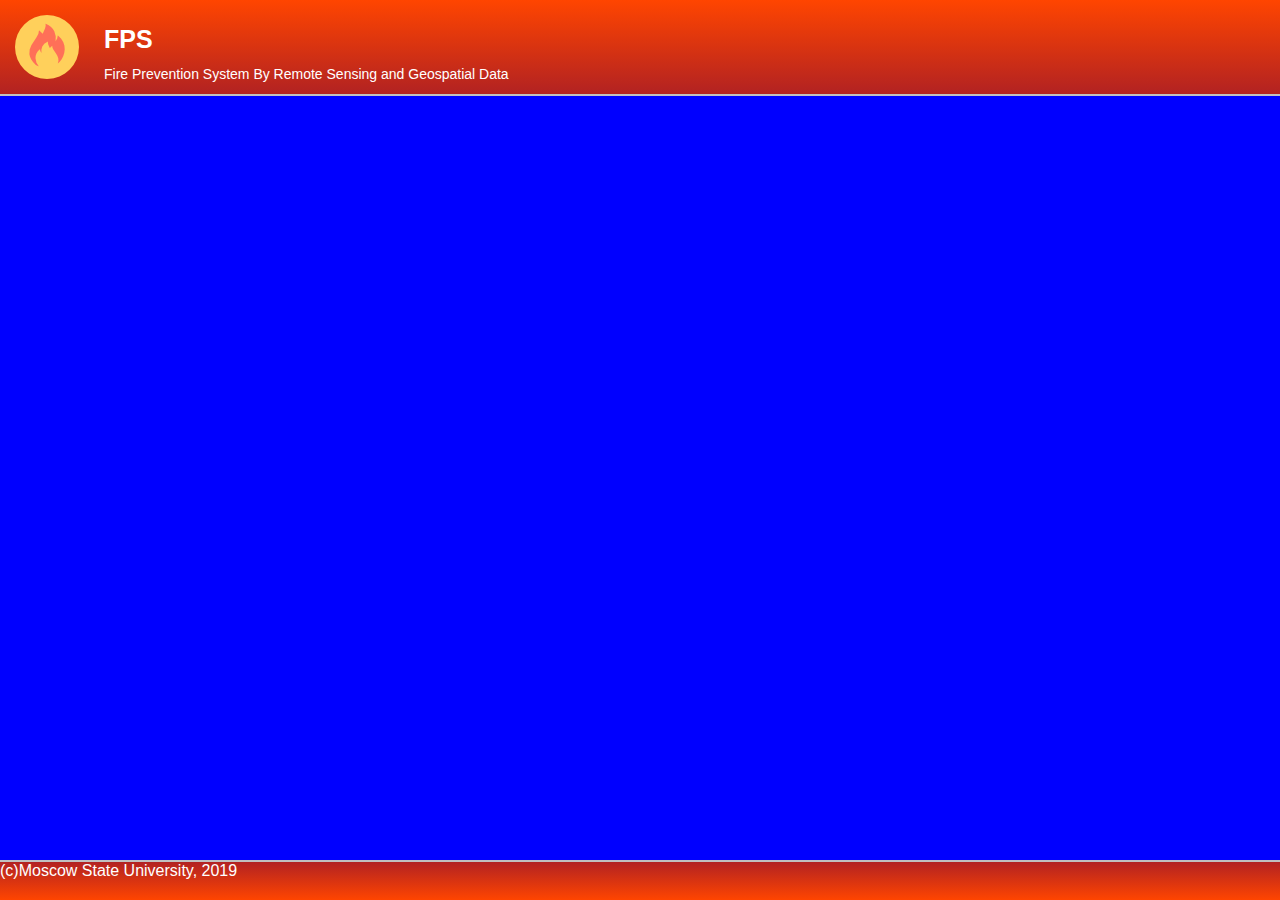
==== index.html @ c416efe2 "Update index.html" ====
<!DOCTYPE HTML>
<html>
	<head>
		<meta charset="utf-8">
		<link rel="stylesheet" type="text/css" href="index.css">
		<link rel="shortcut icon" href="/images/fire.png" type="image/x-icon">
		<title>FPS</title>
		<link rel="stylesheet" href="leaflet.css" />
		<!--[if lte IE 8]>
		<link rel="stylesheet" href="leaflet.ie.css" />
		<![endif]-->
		<script src="js/dist/leaflet.js"></script>
		<style>
			#map {width: 600px; height: 400px; }
		</style>
	</head>
	<body>
		
		<div class = "header">
			<div class = "header_img">
				<img src = "img/burn.png" alt = "burn.png"></img>
			</div>
			<div class = "header_title">
				<p style = "font-size: 25px;"><b>FPS</b></p>
				<p style = "font-size: 14px;">Fire Prevention System By Remote Sensing and Geospatial Data</p>
			</div>
			</div>
		
		
		<div class = "content">
			<div id="map"></div>
			<script type='text/javascript'>
			//Определяем карту, координаты центра и начальный масштаб
			var map = L.map('map').setView([56.326944, 44.0075], 12);
			//Добавляем на нашу карту слой OpenStreetMap
			L.tileLayer('http://{s}.tile.openstreetmap.org/{z}/{x}/{y}.png', {
				attribution: '&copy; <a rel="nofollow" href="http://osm.org/copyright">OpenStreetMap</a> contributors'
			}).addTo(map);
			</script>
		</div>

		<div class = "footer">
			(с)Moscow State University, 2019
		</div>
	</body>
</html>
---- index.css ----
html, body { 
height: 100%;
margin: 0;
}

#map {
width: 600px; 
height: 400px; 
}

.header, .footer, .content{
width: 100%;
}

.header{
background: linear-gradient(180deg, orangered, firebrick);
height: 2.5cm;
color: white;
font-family: Arial;
position: fixed;
top: 0;
left: 0;
border-bottom: 2px solid silver;
}

div.header > div > p {
 line-height: 50%
}

.header_img{
padding: 15px;
height: 69px;
width: 69px;
position: relative;
float: left;
}

.header_title{
position: relative;
margin-left: 5px;
margin-top: 8px;
float: left;
}

.content {
height: 100%;
background-color: blue;

}

.footer{
background: linear-gradient(0deg, orangered, firebrick);
height: 1cm;
color: white;
font-family: Arial;
position: fixed;
bottom: 0;
left: 0;
border-top: 2px solid silver;

}
---- leaflet.css ----
/* required styles */

.leaflet-pane,
.leaflet-tile,
.leaflet-marker-icon,
.leaflet-marker-shadow,
.leaflet-tile-container,
.leaflet-pane > svg,
.leaflet-pane > canvas,
.leaflet-zoom-box,
.leaflet-image-layer,
.leaflet-layer {
	position: absolute;
	left: 0;
	top: 0;
	}
.leaflet-container {
	overflow: hidden;
	}
.leaflet-tile,
.leaflet-marker-icon,
.leaflet-marker-shadow {
	-webkit-user-select: none;
	   -moz-user-select: none;
	        user-select: none;
	  -webkit-user-drag: none;
	}
/* Safari renders non-retina tile on retina better with this, but Chrome is worse */
.leaflet-safari .leaflet-tile {
	image-rendering: -webkit-optimize-contrast;
	}
/* hack that prevents hw layers "stretching" when loading new tiles */
.leaflet-safari .leaflet-tile-container {
	width: 1600px;
	height: 1600px;
	-webkit-transform-origin: 0 0;
	}
.leaflet-marker-icon,
.leaflet-marker-shadow {
	display: block;
	}
/* .leaflet-container svg: reset svg max-width decleration shipped in Joomla! (joomla.org) 3.x */
/* .leaflet-container img: map is broken in FF if you have max-width: 100% on tiles */
.leaflet-container .leaflet-overlay-pane svg,
.leaflet-container .leaflet-marker-pane img,
.leaflet-container .leaflet-shadow-pane img,
.leaflet-container .leaflet-tile-pane img,
.leaflet-container img.leaflet-image-layer,
.leaflet-container .leaflet-tile {
	max-width: none !important;
	max-height: none !important;
	}

.leaflet-container.leaflet-touch-zoom {
	-ms-touch-action: pan-x pan-y;
	touch-action: pan-x pan-y;
	}
.leaflet-container.leaflet-touch-drag {
	-ms-touch-action: pinch-zoom;
	/* Fallback for FF which doesn't support pinch-zoom */
	touch-action: none;
	touch-action: pinch-zoom;
}
.leaflet-container.leaflet-touch-drag.leaflet-touch-zoom {
	-ms-touch-action: none;
	touch-action: none;
}
.leaflet-container {
	-webkit-tap-highlight-color: transparent;
}
.leaflet-container a {
	-webkit-tap-highlight-color: rgba(51, 181, 229, 0.4);
}
.leaflet-tile {
	filter: inherit;
	visibility: hidden;
	}
.leaflet-tile-loaded {
	visibility: inherit;
	}
.leaflet-zoom-box {
	width: 0;
	height: 0;
	-moz-box-sizing: border-box;
	     box-sizing: border-box;
	z-index: 800;
	}
/* workaround for https://bugzilla.mozilla.org/show_bug.cgi?id=888319 */
.leaflet-overlay-pane svg {
	-moz-user-select: none;
	}

.leaflet-pane         { z-index: 400; }

.leaflet-tile-pane    { z-index: 200; }
.leaflet-overlay-pane { z-index: 400; }
.leaflet-shadow-pane  { z-index: 500; }
.leaflet-marker-pane  { z-index: 600; }
.leaflet-tooltip-pane   { z-index: 650; }
.leaflet-popup-pane   { z-index: 700; }

.leaflet-map-pane canvas { z-index: 100; }
.leaflet-map-pane svg    { z-index: 200; }

.leaflet-vml-shape {
	width: 1px;
	height: 1px;
	}
.lvml {
	behavior: url(#default#VML);
	display: inline-block;
	position: absolute;
	}


/* control positioning */

.leaflet-control {
	position: relative;
	z-index: 800;
	pointer-events: visiblePainted; /* IE 9-10 doesn't have auto */
	pointer-events: auto;
	}
.leaflet-top,
.leaflet-bottom {
	position: absolute;
	z-index: 1000;
	pointer-events: none;
	}
.leaflet-top {
	top: 0;
	}
.leaflet-right {
	right: 0;
	}
.leaflet-bottom {
	bottom: 0;
	}
.leaflet-left {
	left: 0;
	}
.leaflet-control {
	float: left;
	clear: both;
	}
.leaflet-right .leaflet-control {
	float: right;
	}
.leaflet-top .leaflet-control {
	margin-top: 10px;
	}
.leaflet-bottom .leaflet-control {
	margin-bottom: 10px;
	}
.leaflet-left .leaflet-control {
	margin-left: 10px;
	}
.leaflet-right .leaflet-control {
	margin-right: 10px;
	}


/* zoom and fade animations */

.leaflet-fade-anim .leaflet-tile {
	will-change: opacity;
	}
.leaflet-fade-anim .leaflet-popup {
	opacity: 0;
	-webkit-transition: opacity 0.2s linear;
	   -moz-transition: opacity 0.2s linear;
	        transition: opacity 0.2s linear;
	}
.leaflet-fade-anim .leaflet-map-pane .leaflet-popup {
	opacity: 1;
	}
.leaflet-zoom-animated {
	-webkit-transform-origin: 0 0;
	    -ms-transform-origin: 0 0;
	        transform-origin: 0 0;
	}
.leaflet-zoom-anim .leaflet-zoom-animated {
	will-change: transform;
	}
.leaflet-zoom-anim .leaflet-zoom-animated {
	-webkit-transition: -webkit-transform 0.25s cubic-bezier(0,0,0.25,1);
	   -moz-transition:    -moz-transform 0.25s cubic-bezier(0,0,0.25,1);
	        transition:         transform 0.25s cubic-bezier(0,0,0.25,1);
	}
.leaflet-zoom-anim .leaflet-tile,
.leaflet-pan-anim .leaflet-tile {
	-webkit-transition: none;
	   -moz-transition: none;
	        transition: none;
	}

.leaflet-zoom-anim .leaflet-zoom-hide {
	visibility: hidden;
	}


/* cursors */

.leaflet-interactive {
	cursor: pointer;
	}
.leaflet-grab {
	cursor: -webkit-grab;
	cursor:    -moz-grab;
	cursor:         grab;
	}
.leaflet-crosshair,
.leaflet-crosshair .leaflet-interactive {
	cursor: crosshair;
	}
.leaflet-popup-pane,
.leaflet-control {
	cursor: auto;
	}
.leaflet-dragging .leaflet-grab,
.leaflet-dragging .leaflet-grab .leaflet-interactive,
.leaflet-dragging .leaflet-marker-draggable {
	cursor: move;
	cursor: -webkit-grabbing;
	cursor:    -moz-grabbing;
	cursor:         grabbing;
	}

/* marker & overlays interactivity */
.leaflet-marker-icon,
.leaflet-marker-shadow,
.leaflet-image-layer,
.leaflet-pane > svg path,
.leaflet-tile-container {
	pointer-events: none;
	}

.leaflet-marker-icon.leaflet-interactive,
.leaflet-image-layer.leaflet-interactive,
.leaflet-pane > svg path.leaflet-interactive {
	pointer-events: visiblePainted; /* IE 9-10 doesn't have auto */
	pointer-events: auto;
	}

/* visual tweaks */

.leaflet-container {
	background: #ddd;
	outline: 0;
	}
.leaflet-container a {
	color: #0078A8;
	}
.leaflet-container a.leaflet-active {
	outline: 2px solid orange;
	}
.leaflet-zoom-box {
	border: 2px dotted #38f;
	background: rgba(255,255,255,0.5);
	}


/* general typography */
.leaflet-container {
	font: 12px/1.5 "Helvetica Neue", Arial, Helvetica, sans-serif;
	}


/* general toolbar styles */

.leaflet-bar {
	box-shadow: 0 1px 5px rgba(0,0,0,0.65);
	border-radius: 4px;
	}
.leaflet-bar a,
.leaflet-bar a:hover {
	background-color: #fff;
	border-bottom: 1px solid #ccc;
	width: 26px;
	height: 26px;
	line-height: 26px;
	display: block;
	text-align: center;
	text-decoration: none;
	color: black;
	}
.leaflet-bar a,
.leaflet-control-layers-toggle {
	background-position: 50% 50%;
	background-repeat: no-repeat;
	display: block;
	}
.leaflet-bar a:hover {
	background-color: #f4f4f4;
	}
.leaflet-bar a:first-child {
	border-top-left-radius: 4px;
	border-top-right-radius: 4px;
	}
.leaflet-bar a:last-child {
	border-bottom-left-radius: 4px;
	border-bottom-right-radius: 4px;
	border-bottom: none;
	}
.leaflet-bar a.leaflet-disabled {
	cursor: default;
	background-color: #f4f4f4;
	color: #bbb;
	}

.leaflet-touch .leaflet-bar a {
	width: 30px;
	height: 30px;
	line-height: 30px;
	}
.leaflet-touch .leaflet-bar a:first-child {
	border-top-left-radius: 2px;
	border-top-right-radius: 2px;
	}
.leaflet-touch .leaflet-bar a:last-child {
	border-bottom-left-radius: 2px;
	border-bottom-right-radius: 2px;
	}

/* zoom control */

.leaflet-control-zoom-in,
.leaflet-control-zoom-out {
	font: bold 18px 'Lucida Console', Monaco, monospace;
	text-indent: 1px;
	}

.leaflet-touch .leaflet-control-zoom-in, .leaflet-touch .leaflet-control-zoom-out  {
	font-size: 22px;
	}


/* layers control */

.leaflet-control-layers {
	box-shadow: 0 1px 5px rgba(0,0,0,0.4);
	background: #fff;
	border-radius: 5px;
	}
.leaflet-control-layers-toggle {
	background-image: url(images/layers.png);
	width: 36px;
	height: 36px;
	}
.leaflet-retina .leaflet-control-layers-toggle {
	background-image: url(images/layers-2x.png);
	background-size: 26px 26px;
	}
.leaflet-touch .leaflet-control-layers-toggle {
	width: 44px;
	height: 44px;
	}
.leaflet-control-layers .leaflet-control-layers-list,
.leaflet-control-layers-expanded .leaflet-control-layers-toggle {
	display: none;
	}
.leaflet-control-layers-expanded .leaflet-control-layers-list {
	display: block;
	position: relative;
	}
.leaflet-control-layers-expanded {
	padding: 6px 10px 6px 6px;
	color: #333;
	background: #fff;
	}
.leaflet-control-layers-scrollbar {
	overflow-y: scroll;
	overflow-x: hidden;
	padding-right: 5px;
	}
.leaflet-control-layers-selector {
	margin-top: 2px;
	position: relative;
	top: 1px;
	}
.leaflet-control-layers label {
	display: block;
	}
.leaflet-control-layers-separator {
	height: 0;
	border-top: 1px solid #ddd;
	margin: 5px -10px 5px -6px;
	}

/* Default icon URLs */
.leaflet-default-icon-path {
	background-image: url(images/marker-icon.png);
	}


/* attribution and scale controls */

.leaflet-container .leaflet-control-attribution {
	background: #fff;
	background: rgba(255, 255, 255, 0.7);
	margin: 0;
	}
.leaflet-control-attribution,
.leaflet-control-scale-line {
	padding: 0 5px;
	color: #333;
	}
.leaflet-control-attribution a {
	text-decoration: none;
	}
.leaflet-control-attribution a:hover {
	text-decoration: underline;
	}
.leaflet-container .leaflet-control-attribution,
.leaflet-container .leaflet-control-scale {
	font-size: 11px;
	}
.leaflet-left .leaflet-control-scale {
	margin-left: 5px;
	}
.leaflet-bottom .leaflet-control-scale {
	margin-bottom: 5px;
	}
.leaflet-control-scale-line {
	border: 2px solid #777;
	border-top: none;
	line-height: 1.1;
	padding: 2px 5px 1px;
	font-size: 11px;
	white-space: nowrap;
	overflow: hidden;
	-moz-box-sizing: border-box;
	     box-sizing: border-box;

	background: #fff;
	background: rgba(255, 255, 255, 0.5);
	}
.leaflet-control-scale-line:not(:first-child) {
	border-top: 2px solid #777;
	border-bottom: none;
	margin-top: -2px;
	}
.leaflet-control-scale-line:not(:first-child):not(:last-child) {
	border-bottom: 2px solid #777;
	}

.leaflet-touch .leaflet-control-attribution,
.leaflet-touch .leaflet-control-layers,
.leaflet-touch .leaflet-bar {
	box-shadow: none;
	}
.leaflet-touch .leaflet-control-layers,
.leaflet-touch .leaflet-bar {
	border: 2px solid rgba(0,0,0,0.2);
	background-clip: padding-box;
	}


/* popup */

.leaflet-popup {
	position: absolute;
	text-align: center;
	margin-bottom: 20px;
	}
.leaflet-popup-content-wrapper {
	padding: 1px;
	text-align: left;
	border-radius: 12px;
	}
.leaflet-popup-content {
	margin: 13px 19px;
	line-height: 1.4;
	}
.leaflet-popup-content p {
	margin: 18px 0;
	}
.leaflet-popup-tip-container {
	width: 40px;
	height: 20px;
	position: absolute;
	left: 50%;
	margin-left: -20px;
	overflow: hidden;
	pointer-events: none;
	}
.leaflet-popup-tip {
	width: 17px;
	height: 17px;
	padding: 1px;

	margin: -10px auto 0;

	-webkit-transform: rotate(45deg);
	   -moz-transform: rotate(45deg);
	    -ms-transform: rotate(45deg);
	        transform: rotate(45deg);
	}
.leaflet-popup-content-wrapper,
.leaflet-popup-tip {
	background: white;
	color: #333;
	box-shadow: 0 3px 14px rgba(0,0,0,0.4);
	}
.leaflet-container a.leaflet-popup-close-button {
	position: absolute;
	top: 0;
	right: 0;
	padding: 4px 4px 0 0;
	border: none;
	text-align: center;
	width: 18px;
	height: 14px;
	font: 16px/14px Tahoma, Verdana, sans-serif;
	color: #c3c3c3;
	text-decoration: none;
	font-weight: bold;
	background: transparent;
	}
.leaflet-container a.leaflet-popup-close-button:hover {
	color: #999;
	}
.leaflet-popup-scrolled {
	overflow: auto;
	border-bottom: 1px solid #ddd;
	border-top: 1px solid #ddd;
	}

.leaflet-oldie .leaflet-popup-content-wrapper {
	zoom: 1;
	}
.leaflet-oldie .leaflet-popup-tip {
	width: 24px;
	margin: 0 auto;

	-ms-filter: "progid:DXImageTransform.Microsoft.Matrix(M11=0.70710678, M12=0.70710678, M21=-0.70710678, M22=0.70710678)";
	filter: progid:DXImageTransform.Microsoft.Matrix(M11=0.70710678, M12=0.70710678, M21=-0.70710678, M22=0.70710678);
	}
.leaflet-oldie .leaflet-popup-tip-container {
	margin-top: -1px;
	}

.leaflet-oldie .leaflet-control-zoom,
.leaflet-oldie .leaflet-control-layers,
.leaflet-oldie .leaflet-popup-content-wrapper,
.leaflet-oldie .leaflet-popup-tip {
	border: 1px solid #999;
	}


/* div icon */

.leaflet-div-icon {
	background: #fff;
	border: 1px solid #666;
	}


/* Tooltip */
/* Base styles for the element that has a tooltip */
.leaflet-tooltip {
	position: absolute;
	padding: 6px;
	background-color: #fff;
	border: 1px solid #fff;
	border-radius: 3px;
	color: #222;
	white-space: nowrap;
	-webkit-user-select: none;
	-moz-user-select: none;
	-ms-user-select: none;
	user-select: none;
	pointer-events: none;
	box-shadow: 0 1px 3px rgba(0,0,0,0.4);
	}
.leaflet-tooltip.leaflet-clickable {
	cursor: pointer;
	pointer-events: auto;
	}
.leaflet-tooltip-top:before,
.leaflet-tooltip-bottom:before,
.leaflet-tooltip-left:before,
.leaflet-tooltip-right:before {
	position: absolute;
	pointer-events: none;
	border: 6px solid transparent;
	background: transparent;
	content: "";
	}

/* Directions */

.leaflet-tooltip-bottom {
	margin-top: 6px;
}
.leaflet-tooltip-top {
	margin-top: -6px;
}
.leaflet-tooltip-bottom:before,
.leaflet-tooltip-top:before {
	left: 50%;
	margin-left: -6px;
	}
.leaflet-tooltip-top:before {
	bottom: 0;
	margin-bottom: -12px;
	border-top-color: #fff;
	}
.leaflet-tooltip-bottom:before {
	top: 0;
	margin-top: -12px;
	margin-left: -6px;
	border-bottom-color: #fff;
	}
.leaflet-tooltip-left {
	margin-left: -6px;
}
.leaflet-tooltip-right {
	margin-left: 6px;
}
.leaflet-tooltip-left:before,
.leaflet-tooltip-right:before {
	top: 50%;
	margin-top: -6px;
	}
.leaflet-tooltip-left:before {
	right: 0;
	margin-right: -12px;
	border-left-color: #fff;
	}
.leaflet-tooltip-right:before {
	left: 0;
	margin-left: -12px;
	border-right-color: #fff;
	}
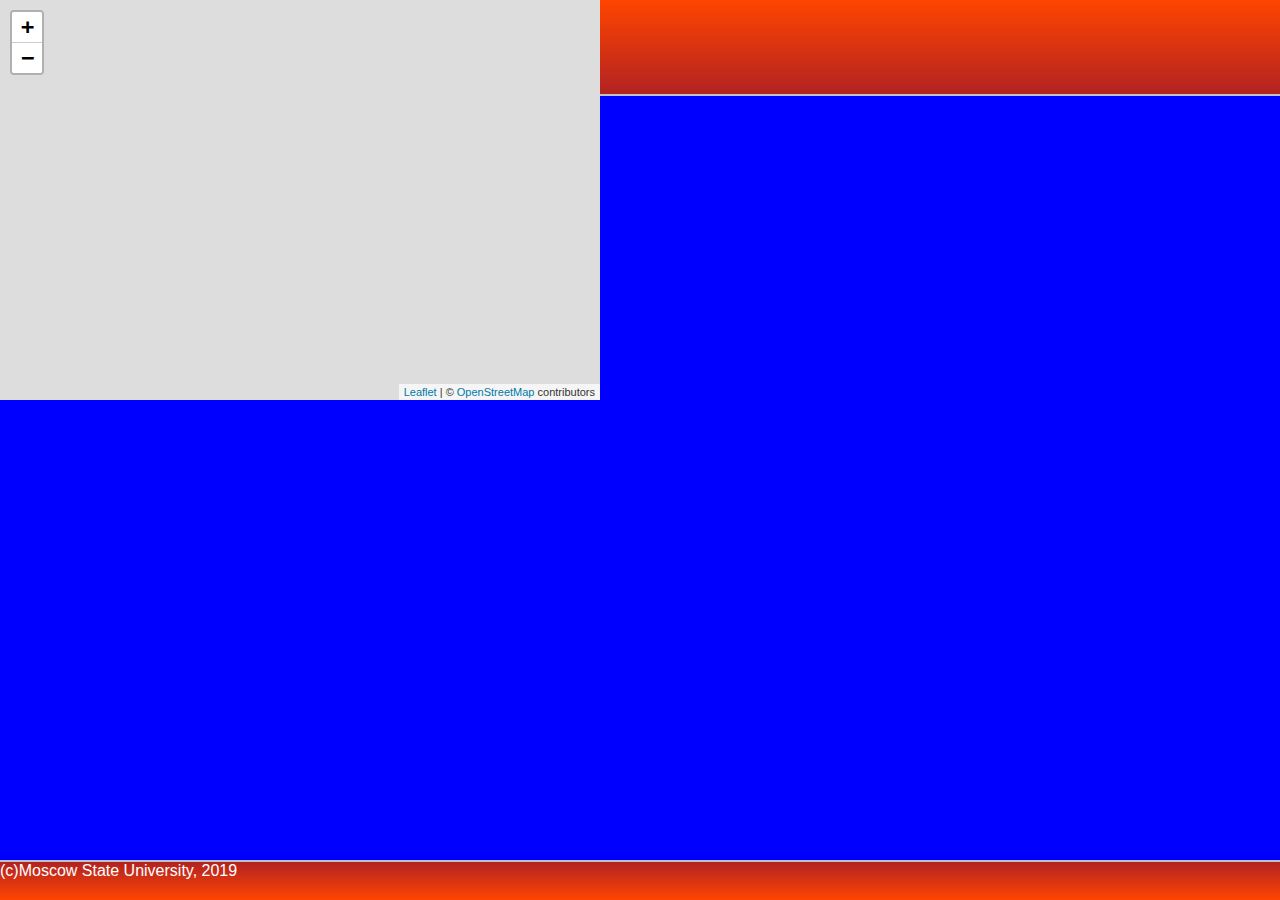
==== commit c2f40417: "Update index.html" ====
--- a/index.html
+++ b/index.html
@@ -3,13 +3,13 @@
 	<head>
 		<meta charset="utf-8">
 		<link rel="stylesheet" type="text/css" href="index.css">
-		<link rel="shortcut icon" href="/images/fire.png" type="image/x-icon">
+		<link rel="shortcut icon" href="img/fire.png" type="image/x-icon">
 		<title>FPS</title>
 		<link rel="stylesheet" href="leaflet.css" />
 		<!--[if lte IE 8]>
 		<link rel="stylesheet" href="leaflet.ie.css" />
 		<![endif]-->
-		<script src="js/dist/leaflet.js"></script>
+		<script src="leaflet.js"></script>
 		<style>
 			#map {width: 600px; height: 400px; }
 		</style>
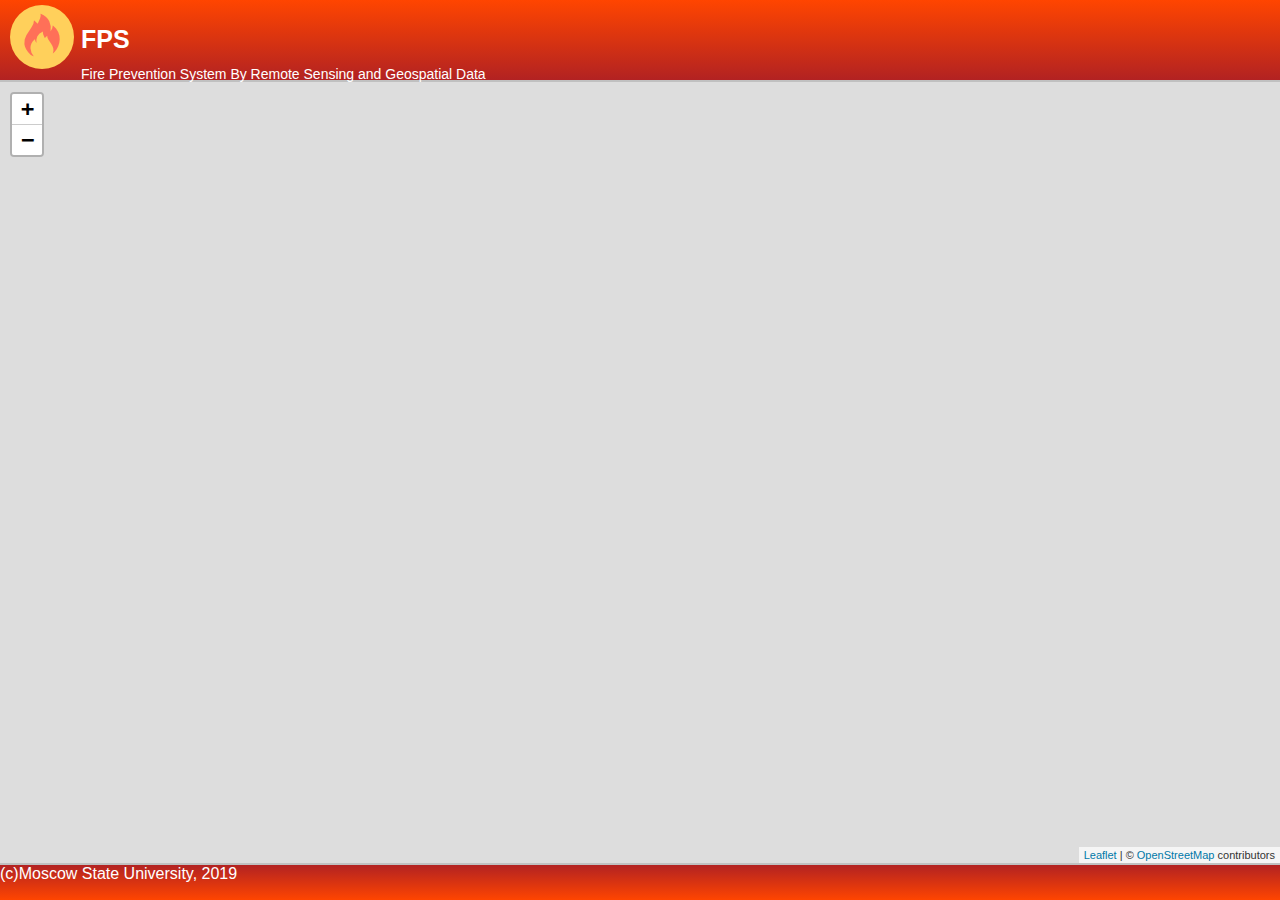
==== commit 259e5ec0: "Add files via upload" ====
--- a/index.html
+++ b/index.html
@@ -7,11 +7,12 @@
 		<title>FPS</title>
 		<link rel="stylesheet" href="leaflet.css" />
 		<!--[if lte IE 8]>
+		
 		<link rel="stylesheet" href="leaflet.ie.css" />
 		<![endif]-->
 		<script src="leaflet.js"></script>
 		<style>
-			#map {width: 600px; height: 400px; }
+
 		</style>
 	</head>
 	<body>
@@ -43,4 +44,4 @@
 			(с)Moscow State University, 2019
 		</div>
 	</body>
-</html>
+</html>--- a/index.css
+++ b/index.css
@@ -4,8 +4,9 @@
 }
 
 #map {
-width: 600px; 
-height: 400px; 
+width: 100%; 
+height: 100%;
+z-index: 1;
 }
 
 .header, .footer, .content{
@@ -14,13 +15,14 @@
 
 .header{
 background: linear-gradient(180deg, orangered, firebrick);
-height: 2.5cm;
+height: 80px;
 color: white;
 font-family: Arial;
 position: fixed;
 top: 0;
 left: 0;
 border-bottom: 2px solid silver;
+z-index: 2;
 }
 
 div.header > div > p {
@@ -28,9 +30,10 @@
 }
 
 .header_img{
-padding: 15px;
-height: 69px;
-width: 69px;
+padding-left: 10px;
+padding-top: 5px;
+height: 66px;
+width: 66px;
 position: relative;
 float: left;
 }
@@ -43,19 +46,22 @@
 }
 
 .content {
-height: 100%;
+height: auto;
 background-color: blue;
-
+z-index: 1;
+position: fixed;
+top: 82px;
+bottom: 37px;
 }
 
 .footer{
 background: linear-gradient(0deg, orangered, firebrick);
-height: 1cm;
+height: 35px;
 color: white;
 font-family: Arial;
 position: fixed;
 bottom: 0;
 left: 0;
 border-top: 2px solid silver;
-
+z-index: 2;
 }
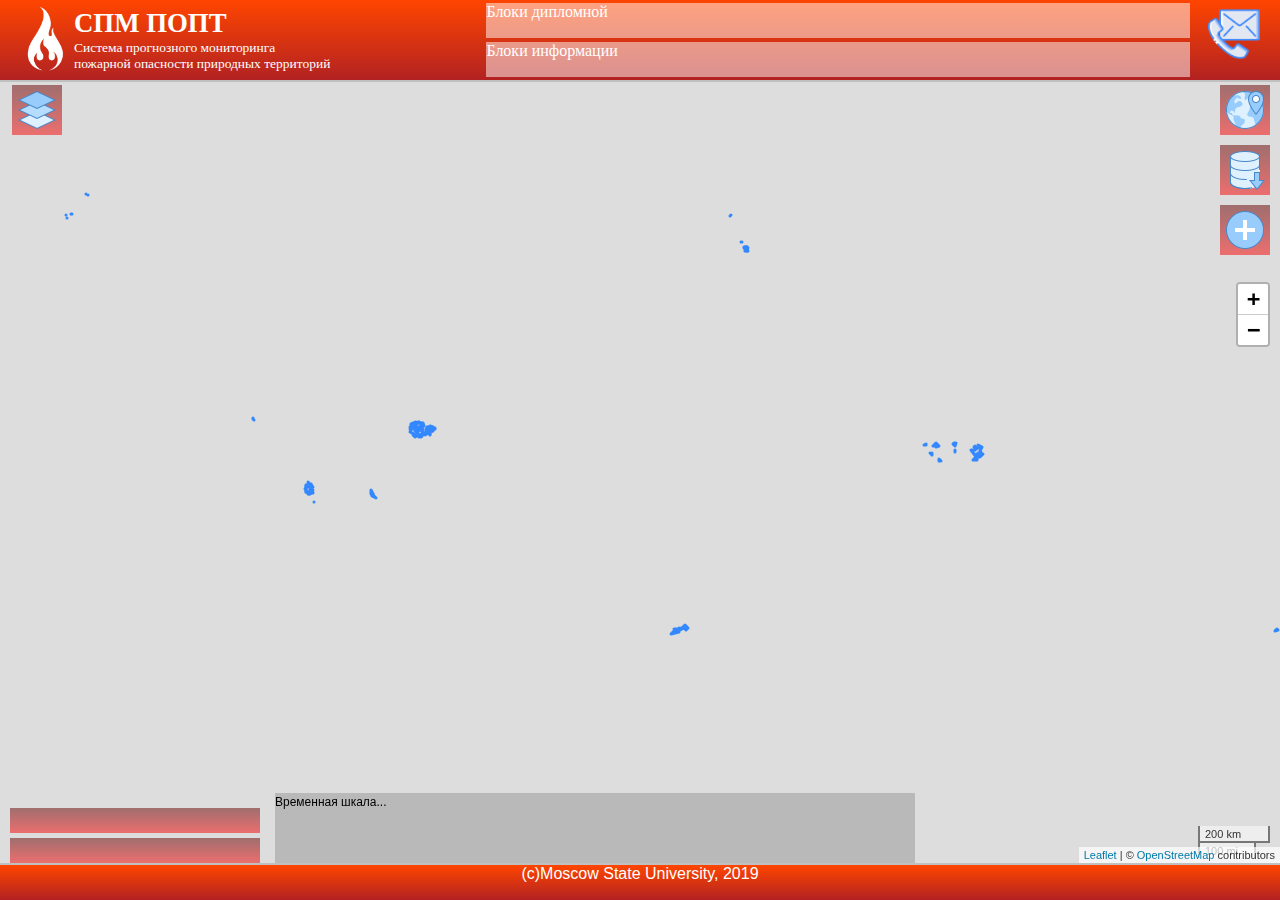
==== commit e0cca12c: "Add files via upload" ====
--- a/index.html
+++ b/index.html
@@ -4,44 +4,130 @@
 		<meta charset="utf-8">
 		<link rel="stylesheet" type="text/css" href="index.css">
 		<link rel="shortcut icon" href="img/fire.png" type="image/x-icon">
-		<title>FPS</title>
+		<title>СПМ ПОПТ</title>
 		<link rel="stylesheet" href="leaflet.css" />
 		<!--[if lte IE 8]>
-		
-		<link rel="stylesheet" href="leaflet.ie.css" />
+			<link rel="stylesheet" href="leaflet.ie.css" />
 		<![endif]-->
 		<script src="leaflet.js"></script>
-		<style>
+		<script src="PA_fires.js" type="text/javascript"></script>
+		
+		<script src="http://code.jquery.com/jquery-1.8.3.min.js"></script>
+		<script src="js/l.control.geosearch.js"></script>
+		<script src="js/l.geosearch.provider.openstreetmap.js"></script>
+		<link rel="stylesheet" href="css/l.geosearch.css" />
 
-		</style>
+		<script src="js/geotiff.js"></script>
+    	<script src="js/main.js"></script>
+    	<script src="js/plotty.js"></script>
+    	<script src="js/leaflet-geotiff.js"></script>
+    	<!-- Load any renderer you need -->
+    	<script src="js/leaflet-geotiff-plotty.js"></script>
+		<script src="js/leaflet-geotiff-vector.js"></script>
+		
+
+
 	</head>
 	<body>
 		
-		<div class = "header">
-			<div class = "header_img">
-				<img src = "img/burn.png" alt = "burn.png"></img>
+		<header class = "header">
+			<div class = "header_name">
+				<div class = "header_img">
+					<img src = "img/logo5.png" alt = "иконка" height = 70px></img>
+				</div>
+				<div class = "header_title">
+					<div class = "title_acronym">
+						<b>СПМ ПОПТ</b>
+					</div>
+					<div class = "title_full">
+						Система прогнозного мониторинга <br> пожарной опасности природных территорий	
+					</div>
+				</div>
 			</div>
-			<div class = "header_title">
-				<p style = "font-size: 25px;"><b>FPS</b></p>
-				<p style = "font-size: 14px;">Fire Prevention System By Remote Sensing and Geospatial Data</p>
+			<div class = "header_infolist_upper">
+				Блоки дипломной
 			</div>
+			<div class = "header_infolist_bottom">
+				Блоки информации
 			</div>
+			<div class = "header_contacts">
+				<img src = "img/contact.png" alt = "иконка" height = 52px class = "icon_layers"></img>
+			</div>			
+		</header>
 		
 		
-		<div class = "content">
-			<div id="map"></div>
-			<script type='text/javascript'>
-			//Определяем карту, координаты центра и начальный масштаб
-			var map = L.map('map').setView([56.326944, 44.0075], 12);
-			//Добавляем на нашу карту слой OpenStreetMap
-			L.tileLayer('http://{s}.tile.openstreetmap.org/{z}/{x}/{y}.png', {
-				attribution: '&copy; <a rel="nofollow" href="http://osm.org/copyright">OpenStreetMap</a> contributors'
-			}).addTo(map);
-			</script>
-		</div>
+		<main class = "content">
+			<div id = "map">
+				
+				<div class = "layers">
+					<div class = "layers_iconbox">
+						<a href="#hidden1" onclick="view('hidden1'); return false">
+							<img src = "img/layers1.png" alt = "иконка" height = 40px class = "icon_layers"></img>
+						</a>
+					</div>
+					<div id="hidden1" class = "layers_hidden">
+						<div class = "layers_head">
+							Слои
+						</div>
+						<div  class = "layers_hide">
+							<a href="#hidden1" onclick="hide('hidden1'); return false">
+								<img src = "img/delete.png" alt = "иконка"  height = 40px class = "icon_layers"></img>
+							</a>
+						</div>
+						<div class = "layers_content">
+								<p>  </p>
+								<p>  </p>
+								<p> <br><br> <br>Слой1 </p>
+								<p> Слой2 </p>
+								<p> Слой3 </p>
+								<p> Слой4 </p>
+								<p> Слой5 </p>
+								<textarea id="text"></textarea>
+						</div>
+					</div>
+				</div>
 
-		<div class = "footer">
+				<div id = "coordinates" class = "coords">
+					<div id = "coordinates1" class = "coords1"></div>
+					<div id = "coordinates2" class = "coords2"></div>
+				</div>
+				
+				<a href="#test" onclick="view('test'); return false">
+					<div class = "map_search" title = "Адресный поиск">
+						<div class = "icon_mapsearch">
+							<img src = "img/map_search.png" alt = "иконка" height = 40px class = "icon_layers"></img>
+						</div>
+					</div>
+					<div id="hidden2" class = "mapsearch_hidden">
+						поиск...
+					</div>
+				
+				</a>
+				
+				<div class = "archive">
+					<img src = "img/archive.png" alt = "иконка" height = 40px class = "icon_layers"></img>
+				</div>
+				
+				<div class = "plus">
+					<img src = "img/plus.png" alt = "иконка" height = 40px class = "icon_layers"></img>
+				</div>
+				
+				<div class = "timescale">
+					Временная шкала...
+				</div>
+
+			</div>
+			
+			<script type='text/javascript' src="index.js"></script>
+			
+			
+		</main>
+		
+
+		<footer class = "footer">
 			(с)Moscow State University, 2019
-		</div>
+		</footer>
+		
 	</body>
+	
 </html>--- a/index.css
+++ b/index.css
@@ -1,67 +1,326 @@
 html, body { 
-height: 100%;
-margin: 0;
+	height: 100%;
+	margin: 0;
 }
 
 #map {
-width: 100%; 
-height: 100%;
-z-index: 1;
+	width: 100%; 
+	height: 100%;
+	z-index: 1;
 }
 
 .header, .footer, .content{
-width: 100%;
+	width: 100%;
 }
 
 .header{
-background: linear-gradient(180deg, orangered, firebrick);
-height: 80px;
-color: white;
-font-family: Arial;
-position: fixed;
-top: 0;
-left: 0;
-border-bottom: 2px solid silver;
-z-index: 2;
-}
-
-div.header > div > p {
- line-height: 50%
+	background: linear-gradient(180deg, orangered, firebrick);
+	height: 80px;
+	color: white;
+	font-family: Trebuchet MS;
+	position: fixed;
+	top: 0;
+	left: 0;
+	border-bottom: 2px solid silver;
+	z-index: 2;
+	min-width: 300px;
+}
+
+.header_name{
+	box-sizing: border-box;
+	height: 74px;
+	width: 38%;
+	position: absolute;
+	top:3px;
+	left: 0;
+	/*background-color: rgba(255,255,100,0.5)*/
 }
 
 .header_img{
-padding-left: 10px;
-padding-top: 5px;
-height: 66px;
-width: 66px;
-position: relative;
-float: left;
+	box-sizing: border-box;
+	height: 74px;
+	min-width: 50px;
+	width:30%;
+	position: absolute;
+	float: left;
+	top:0;
+	left: 5px;
 }
 
 .header_title{
-position: relative;
-margin-left: 5px;
-margin-top: 8px;
-float: left;
+	box-sizing: border-box;
+	height: 74px;
+	min-width: 100px;
+	width: 100%;
+	position: absolute;
+	top: 0px;
+	left: 74px;
+	display: table;
+}
+
+.header_title > img {
+	display: block;
+	margin-left:auto;
+	margin-right: auto;
+	
+}
+
+.title_acronym{
+	box-sizing: border-box;
+	margin-top: 5px;
+	height: 37px;
+	width: 100%;
+	position: absolute;
+	top: 0px;
+	font-size: calc(14px + 1vw);
+	display: table-cell!important;
+	vertical-align: bottom;
+}
+
+.title_full{
+	font-size: calc(9px + 0.35vw);
+	box-sizing: border-box;
+	height: 37px;
+	width: 100%;
+	position: absolute;
+	bottom: 0px;
+}
+
+.header_infolist_upper{
+	box-sizing: border-box;
+	height: 35px;
+	width: 55%;
+	position: absolute;
+	top: 3px;
+	right: 7%;
+	background-color: rgba(255,255,255,0.5)
+}
+
+.header_infolist_bottom{
+	box-sizing: border-box;
+	height: 35px;
+	width: 55%;
+	position: absolute;
+	bottom: 3px;
+	right: 7%;
+	background-color: rgba(255,255,255,0.5)
+}
+
+.header_contacts{
+	box-sizing: border-box;
+	height: 74px;
+	width: 6%;
+	position: absolute;
+	top:3px;
+	right: 0;
 }
 
 .content {
-height: auto;
-background-color: blue;
-z-index: 1;
-position: fixed;
-top: 82px;
-bottom: 37px;
+	height: auto;
+	background-color: gray;
+	z-index: 1;
+	position: fixed;
+	top: 82px;
+	bottom: 37px;
+}
+
+.layers{
+	height: 90%;
+	width: 250px;
+	z-index: 1000001;
+	position: absolute;
+	left: 10px;
+	top: 0px;
+}
+
+.layers_iconbox{
+	box-sizing: border-box;
+	height: 50px;
+	width: 50px;
+	z-index: 1000001;
+	position: absolute;
+	left: 2px;
+	top: 3px;
+	background: linear-gradient(180deg, rgba(100, 0, 0, 0.5), rgba(250, 0, 0, 0.5));
+	
+	/*border: 2px solid silver;*/
+}
+
+.layers_head{
+	box-sizing: border-box;
+	position: relative;
+	height: 50px;
+	width: 142px;
+	left: 52px;
+	top: 0px;
+	text-align: center;
+	display: table-cell; 
+	vertical-align: middle;
+	background: linear-gradient(180deg, rgba(100, 0, 0, 0.5), rgba(250, 0, 0, 0.5));
+}
+
+.layers_hide{
+	box-sizing: border-box;
+	position: absolute;
+	height: 50px;
+	width: 50px;
+	right: 0px;
+	top: 0px;
+	background: linear-gradient(180deg, rgba(100, 0, 0, 0.5), rgba(250, 0, 0, 0.5));
+}
+
+.icon_layers{
+	position: relative;
+	top: 5px;
+	left: 5px;
+}
+
+.layers_hidden{
+	display: none;
+	height:100%;
+	width: 250px;
+	background-color: lightcyan;
+	border: 2px solid silver;
+	z-index: -1;
+	position: absolute;
+	left: 0px;
+	top: 1px;
+	box-sizing: border-box;
+	
+	font-family: Trebuchet MS;
+	color: white;
+	font-weight: bold;
+	font-size: calc(15px + 0.2vw);
+}
+
+.layers_content{
+	height: calc(100% - 50px);
+	width: 246px;
+	z-index: 1000001;
+	position: absolute;
+	left: 0px;
+	top: 52px;
+	overflow-y: auto;
+}
+
+.coords{
+	box-sizing: border-box;
+	height: 7%;
+	min-height: 50px;
+	width: 250px;
+	z-index: 1000001;
+	position: absolute;
+	left: 10px;
+	bottom: 0px;
+	vertical-align: center;
+	font-family: Trebuchet MS;
+	color: white;
+	font-weight: bold;
+	font-size: calc(9px + 0.2vw);
+}
+
+.coords1, .coords2{
+	box-sizing: border-box;
+	height: 3%;
+	min-height: 25px;
+	width: 250px;
+	z-index: 1;
+	position: absolute;
+	left: 0px;
+	background: linear-gradient(180deg, rgba(100, 0, 0, 0.5), rgba(250, 0, 0, 0.5));
+}
+
+.coords1{
+	top: 0px;
+}
+
+.coords2{
+	bottom: 0px;
+}
+
+.map_search, .archive, .plus{
+	box-sizing: border-box;
+	height: 50px;
+	width: 50px;
+	z-index: 1000001;
+	position: absolute;
+	right: 10px;
+	background: linear-gradient(180deg, rgba(100, 0, 0, 0.5), rgba(250, 0, 0, 0.5));
+	/*border: 2px solid silver;*/
+}
+
+.mapsearch_hidden{
+	display: none;
+	height:100%;
+	width: 250px;
+	background-color: rgba(150, 150, 150, 0.5);
+	border: 2px solid silver;
+	z-index: -1;
+	position: absolute;
+	right: 70px;
+	top: 0px;
+	box-sizing: border-box;
+}
+
+.map_search{
+	top: 3px;
+}
+
+.archive{
+	top: 63px;
+}
+
+.plus{
+	top: 123px;
+}
+
+.timescale{
+	box-sizing: border-box;
+	height: 70px;
+	min-width: 250px;
+	width: 50%;
+	z-index: 1000001;
+
+	position: absolute;
+	left: 275px;
+	bottom: 0px;
+	background-color: rgba(150, 150, 150, 0.5);
+	/*border: 2px solid silver;*/
 }
 
 .footer{
-background: linear-gradient(0deg, orangered, firebrick);
-height: 35px;
-color: white;
-font-family: Arial;
-position: fixed;
-bottom: 0;
-left: 0;
-border-top: 2px solid silver;
-z-index: 2;
-}
+	background: linear-gradient(180deg, orangered, firebrick);
+	height: 35px;
+	color: white;
+	font-family: Arial;
+	position: fixed;
+	bottom: 0;
+	left: 0;
+	margin-top: 5 px;
+	text-align: center;
+	border-top: 2px solid silver;
+	z-index: 2;
+}
+
+
+
+/* Настроим скролл css */
+::-webkit-scrollbar {
+    width: 12px;
+}
+
+::-webkit-scrollbar-track {
+    -webkit-box-shadow: inset 0 0 6px rgba(0,0,0,0.3); 
+    -webkit-border-radius: 10px;
+    border-radius: 10px;
+}
+
+::-webkit-scrollbar-thumb {
+    -webkit-border-radius: 10px;
+    border-radius: 10px;
+    background: rgba(255,0,0,0.8); 
+    -webkit-box-shadow: inset 0 0 6px rgba(0,0,0,0.5); 
+}
+::-webkit-scrollbar-thumb:window-inactive {
+	background: rgba(255,0,0,0.4); 
+}--- a/leaflet.css
+++ b/leaflet.css
@@ -137,7 +137,7 @@
 	bottom: 0;
 	}
 .leaflet-left {
-	left: 0;
+	right: 0;
 	}
 .leaflet-control {
 	float: left;
@@ -147,13 +147,13 @@
 	float: right;
 	}
 .leaflet-top .leaflet-control {
-	margin-top: 10px;
+	margin-top: 200px;
 	}
 .leaflet-bottom .leaflet-control {
 	margin-bottom: 10px;
 	}
 .leaflet-left .leaflet-control {
-	margin-left: 10px;
+	margin-right: 10px;
 	}
 .leaflet-right .leaflet-control {
 	margin-right: 10px;
--- a/css/l.geosearch.css
+++ b/css/l.geosearch.css
@@ -0,0 +1,40 @@
+.leaflet-center {
+	display: none;
+	width: 250px;
+	height: 50px;
+	top: -190px;
+	right: 70px;
+	position: absolute;
+}
+.leaflet-control-geosearch, .leaflet-control-geosearch ul {
+	border-radius: 7px;
+	background: none repeat scroll 0 0 rgba(0, 0, 0, 0.25);
+	margin: 10px 0 0 0;
+	padding: 5px;
+	width: 100%;
+	height: auto;
+}
+.leaflet-control-geosearch-msg ul {
+	list-style: none;
+	display: none;
+	height: auto;
+	background: none;
+	padding: 0;
+}
+.leaflet-control-geosearch ul li {
+	background: none repeat scroll 0 0 rgba(255, 255, 255, 0.75);
+    border-radius: 4px;
+    margin: 2px 0;
+    padding: 4px;
+    font: 12px arial;
+    text-indent: 4px;
+}
+.leaflet-container .leaflet-control-geosearch input {
+	width: 100%;
+	height: 28px;
+	padding: 0;
+	text-indent: 8px;
+	background: rgba(255, 255, 255, 0.75);			
+	border-radius: 4px;
+	border: none;
+}